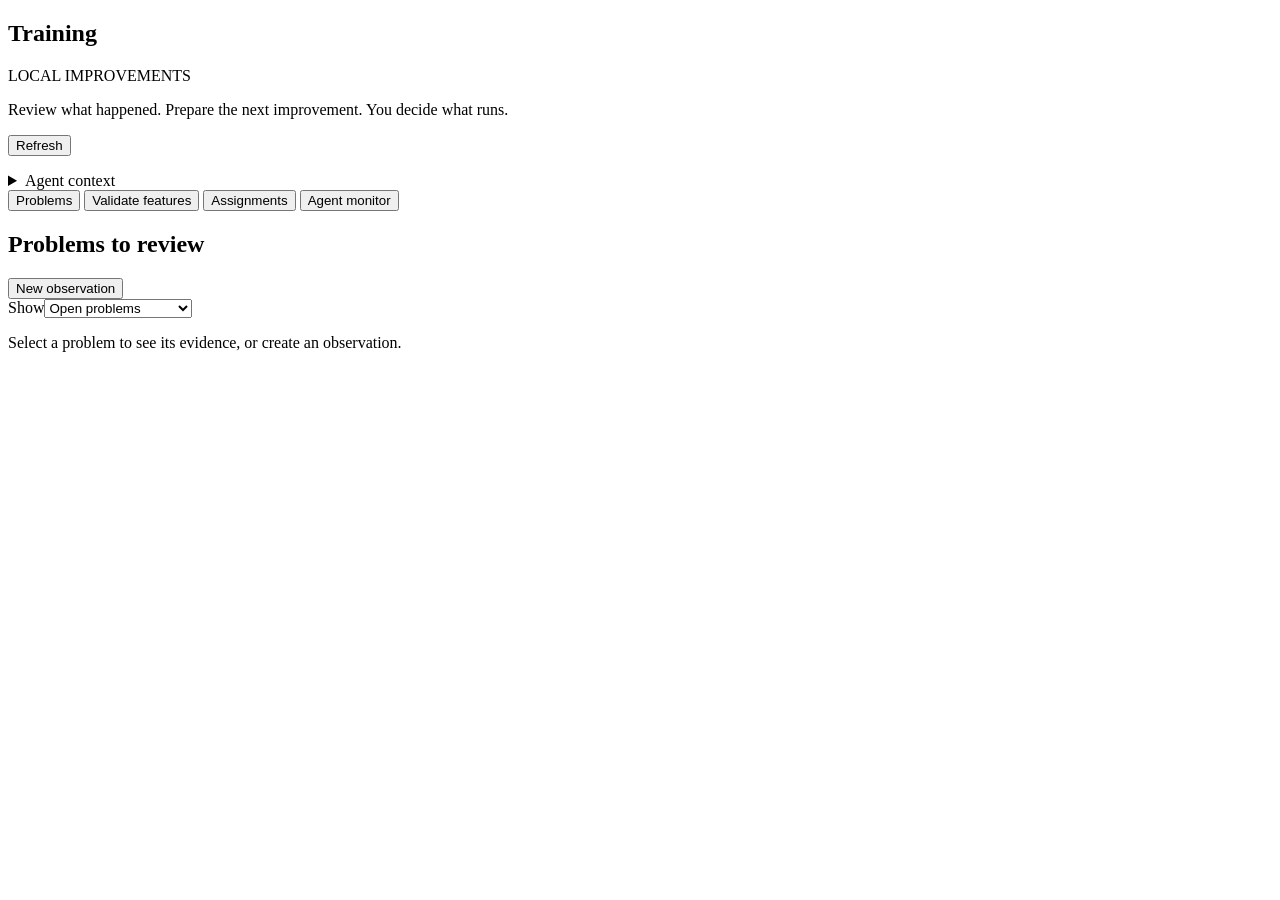
==== overlay/training.html @ 7f682bf0 "feat: improve agent monitor handoffs" ====
<!doctype html>
<html lang="en"><head><meta charset="utf-8"><meta name="viewport" content="width=device-width,initial-scale=1"><title>Jarvis Training</title><link rel="stylesheet" href="/style.css"><link rel="stylesheet" href="/training.css"></head><body><main><section id="training-view" aria-label="Training mode">
<header class="training-header"><h1>Training</h1><span class="muted">LOCAL IMPROVEMENTS</span></header>
<p class="muted">Review what happened. Prepare the next improvement. You decide what runs.</p>
<div class="training-header"><span id="train-version"></span><button id="train-refresh" type="button">Refresh</button></div>
<p id="train-message" role="status" aria-live="polite"></p>
<div id="train-metrics" class="metric-grid"></div>
<p id="train-period" class="muted"></p>
<details><summary>Agent context</summary><div id="train-context"></div><pre id="train-session"></pre></details>
<nav class="training-nav" aria-label="Training sections">
<button id="train-nav-problems" type="button" aria-pressed="true">Problems</button>
<button id="train-nav-validate" type="button" aria-pressed="false">Validate features</button>
<button id="train-nav-work" type="button" aria-pressed="false">Assignments</button>
<button id="train-nav-agents" type="button" aria-pressed="false">Agent monitor</button>
</nav>
<section id="train-panel-problems">
<div class="training-header"><h2>Problems to review</h2><button id="train-new" type="button">New observation</button></div>
<label for="train-filter">Show</label><select id="train-filter"><option value="open">Open problems</option><option value="done">Done</option><option value="dismissed">Dismissed</option><option value="all">All retained problems</option></select>
<p id="train-problem-count" class="muted"></p>
<div class="problem-layout"><div id="train-problems" class="training-list"></div>
<section id="train-detail"><p id="train-detail-hint" class="muted">Select a problem to see its evidence, or create an observation.</p>
<form id="problem-form" hidden>
<h2>Problem details</h2>
<label for="train-problem-title">Title</label><input id="train-problem-title" maxlength="140" required>
<div class="problem-fields">
<label>Priority<select id="train-problem-priority"><option>P0</option><option>P1</option><option selected>P2</option><option>P3</option></select></label>
<label>Area<select id="train-problem-area"><option>overlay</option><option>brain</option><option>actions</option><option>skills</option><option>docs</option></select></label>
<label>Status<select id="train-problem-status"><option>open</option><option>done</option><option>dismissed</option></select></label>
</div>
<label for="train-problem-notes">Notes / expected outcome</label><textarea id="train-problem-notes" maxlength="1200"></textarea>
<h3>Original evidence</h3><pre id="train-problem-context"></pre>
<div class="problem-actions"><button type="submit" id="train-save">Save</button><button type="button" id="train-discard">Discard edits / reload</button><button type="button" id="train-generate">Save &amp; generate agent assignment</button></div>
</form></section></div>
</section>
<section id="train-panel-work" hidden>
<div class="training-header"><h2>Assignments</h2><button id="assign-new" type="button">New assignment</button></div>
<p class="muted">Review the queue, refine a brief, then hand it off. Saving prepares work; it does not claim an assignment.</p>
<div class="assignment-layout"><aside><label for="assign-filter">Queue status</label><select id="assign-filter"><option value="all">All queued work</option><option value="queued">Queued</option><option value="in_progress">In progress</option><option value="blocked">Blocked</option></select><p id="assign-count" class="muted"></p><div id="train-assignments" class="training-list"></div></aside>
<section><p id="assign-hint" class="muted">Select an assignment to inspect its brief, or start a new draft.</p>
<form id="assignment-form" hidden>
<h2 id="assign-heading">New assignment</h2><p id="assign-status" class="muted"></p>
<fieldset id="assign-fields">
<label for="assign-problem">Linked problem (new assignments)</label><select id="assign-problem"><option value="">No linked problem</option></select>
<p id="assign-source" class="muted"></p>
<label for="assign-title">Title</label><input id="assign-title" maxlength="140" required>
<div class="problem-fields"><label>Area<select id="assign-area"><option>overlay</option><option>brain</option><option>actions</option><option>skills</option><option>docs</option></select></label><label>Priority<select id="assign-priority"><option>P0</option><option>P1</option><option selected>P2</option><option>P3</option></select></label></div>
<label for="assign-goal">Goal / expected outcome</label><textarea id="assign-goal" maxlength="1400" required></textarea>
<label for="assign-notes">Human comments / evidence</label><textarea id="assign-notes" maxlength="1200"></textarea>
<label for="assign-checklist">Verification checklist (one - [ ] step per line)</label><textarea id="assign-checklist" maxlength="1400" required></textarea>
<label for="assign-allowed_paths">Likely paths (optional hint, not a gate)</label><input id="assign-allowed_paths" maxlength="600">
<label for="assign-forbidden_paths">Paths to flag (optional hint, not a gate)</label><input id="assign-forbidden_paths" maxlength="600">
<label for="assign-out_of_scope">Out of scope</label><textarea id="assign-out_of_scope" maxlength="1200" required></textarea>
<div id="assign-generation"><h3>Draft assistance</h3>
<label for="assign-generator">Generate with</label><select id="assign-generator"><option value="local">Local Ollama model</option><option value="agent">On-machine coding agent — copy / paste</option></select>
<p id="assign-generation-note" class="muted">Generate uses the configured downloaded local model. Review its draft before saving.</p>
<button id="assign-generate" type="button">Generate draft</button>
<div id="assign-agent-import" hidden><label for="assign-agent-prompt">Prompt to paste into your chosen agent</label><textarea id="assign-agent-prompt" readonly></textarea><button id="assign-copy-prompt" type="button">Copy prompt</button>
<label for="assign-import-json">Paste the agent’s JSON draft</label><textarea id="assign-import-json" maxlength="8000"></textarea><button id="assign-import" type="button">Import into form</button></div></div>
<button id="assign-save" type="submit">Preview Save / Add</button>
</fieldset>
<div class="problem-actions"><button id="assign-reload" type="button">Discard edits / reload</button><button id="assign-handoff" type="button" disabled>Hand off to agent</button></div>
<details><summary>Current full brief and original context</summary><pre id="assign-body"></pre></details>
</form></section></div></section>
<section id="train-panel-agents" hidden>
<h2>Agent monitor</h2><p class="muted">Local slots describe intended work and open a real, visible window — never a hidden background job.</p>
<div class="assignment-layout"><aside>
<h3>Now working</h3><div id="agent-active" class="active-work" aria-live="polite"></div>
<h3>Agent slots</h3>
<div id="train-agents" class="training-list"></div>
<h3>Queue board</h3><p class="muted">Live disk QUEUE, not a separate claim.</p><div id="agent-board" class="training-list"></div>
</aside>
<section>
<p id="agent-hint" class="muted">Select an agent slot to inspect it, or prepare one below.</p>
<div id="agent-detail" hidden>
<h3 id="agent-heading"></h3>
<p id="agent-status" class="muted"></p>
<p id="agent-effort-summary" class="muted"></p>
<p id="agent-current"></p>
<p id="agent-queued"></p>
<p id="agent-handoff" class="muted"></p>
<button id="agent-open-window" type="button">Open / focus visible window</button>
<button id="agent-toggle-status" type="button">Mark slot idle</button>
<p id="agent-status-note" class="muted"></p>
</div>
<div class="training-fields">
<label for="train-slot">Prepare for</label><select id="train-slot"><option value="new">New agent slot</option></select>
<label for="train-agent-label">New slot name</label><input id="train-agent-label" maxlength="60" value="My coding agent">
<label for="train-kind">New slot type</label><select id="train-kind"><option value="claude-code">Claude Code</option><option value="cursor">Cursor / Codex</option><option value="human">Human</option></select>
<label for="train-effort">Codex reasoning depth</label><select id="train-effort" disabled><option value="">Use Codex config</option><option value="low">Low</option><option value="medium">Medium</option><option value="high">High</option><option value="xhigh">Ultra (xhigh)</option></select>
<span></span><p id="agent-effort-help" class="muted field-help">This launcher does not control reasoning depth for this slot type.</p>
<label for="train-mode">Delivery</label><select id="train-mode"><option value="now">Open visible window now</option><option value="queue">Save in local queue for later</option></select>
<span></span><p id="agent-delivery-help" class="muted field-help"></p>
</div>
<form id="work-form"><label for="train-assignment">Work on assignment</label><select id="train-assignment"></select>
<label for="train-template">Prompt</label><select id="train-template"><option value="NEW_AGENT">New agent — cold start</option><option value="CONTINUE">Continue an existing chat</option></select>
<button type="submit">Preview handoff</button></form>
</section></div>
</section>
<section id="train-preview" hidden><h2>Review changes</h2><p id="train-preview-message"></p><pre id="train-preview-files" tabindex="0"></pre><button id="train-confirm" type="button">Confirm — write these files</button><button id="train-cancel" type="button">Cancel</button></section>
<section id="train-result" hidden><h2>Prepared locally</h2><p id="train-result-message"></p><textarea id="train-handoff" readonly aria-label="Paste-ready handoff"></textarea><button id="train-copy" type="button">Copy handoff</button><pre id="train-paths"></pre></section>
<section id="train-panel-validate" hidden><section id="validation-root" aria-label="Validate features">
<h2>Validate features</h2><p class="muted">Human checks complement automated tests. Follow the steps yourself; no desktop actions run from this panel.</p>
<label class="validation-toggle"><input id="validation-show-all" type="checkbox"> Include previously validated features</label>
<p id="validation-count"></p><div id="validation-list" class="training-list"></div>
<section id="validation-guide" hidden><h2 id="validation-title"></h2><p id="validation-version" class="muted"></p>
<div id="validation-steps"></div><h3>Expected outcome</h3><p id="validation-expected"></p>
<label for="validation-notes">What actually happened / notes</label><textarea id="validation-notes" maxlength="1200"></textarea>
<label for="validation-run">Evidence run id (optional — leave blank if you don't have one)</label><input id="validation-run" maxlength="80" placeholder="Auto-filled by Run this step, or paste one from chat's Open console">
<div class="validation-buttons"><button id="validation-verify" type="button" disabled>Verify — preview result</button><button id="validation-fail" type="button">Fail — preview result</button></div>
<p id="validation-last" class="muted"></p><button id="validation-report" type="button" hidden>Draft bug report in chat</button><a id="validation-open-chat" href="/jarvis-overlay" target="_blank" hidden>Open prepared draft in chat</a>
</section></section>
</section>
</section>
</main><script src="/training-api.js"></script><script src="/training.js"></script><script src="/assignments.js"></script><script src="/agents.js"></script><script src="/validation.js"></script></body></html>
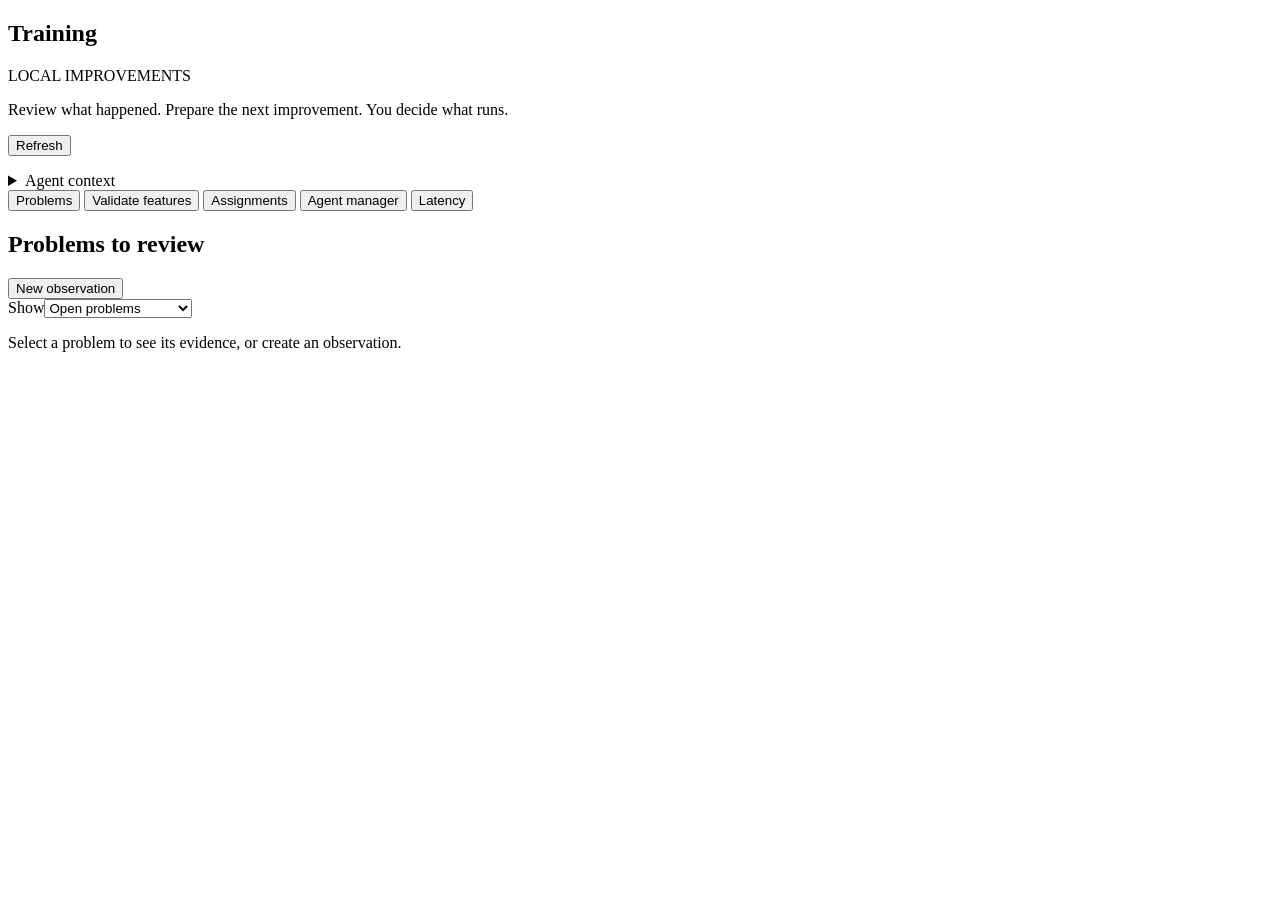
==== commit 8a4e9c40: "A-034: Training Latency Profiler UI (ADR-053) History bars use meaningful_response_latency, not TTFT" ====
--- a/overlay/training.html
+++ b/overlay/training.html
@@ -11,7 +11,8 @@
 <button id="train-nav-problems" type="button" aria-pressed="true">Problems</button>
 <button id="train-nav-validate" type="button" aria-pressed="false">Validate features</button>
 <button id="train-nav-work" type="button" aria-pressed="false">Assignments</button>
-<button id="train-nav-agents" type="button" aria-pressed="false">Agent monitor</button>
+<button id="train-nav-agents" type="button" aria-pressed="false">Agent manager</button>
+<button id="train-nav-latency" type="button" aria-pressed="false">Latency</button>
 </nav>
 <section id="train-panel-problems">
 <div class="training-header"><h2>Problems to review</h2><button id="train-new" type="button">New observation</button></div>
@@ -49,6 +50,9 @@
 <label for="assign-checklist">Verification checklist (one - [ ] step per line)</label><textarea id="assign-checklist" maxlength="1400" required></textarea>
 <label for="assign-allowed_paths">Likely paths (optional hint, not a gate)</label><input id="assign-allowed_paths" maxlength="600">
 <label for="assign-forbidden_paths">Paths to flag (optional hint, not a gate)</label><input id="assign-forbidden_paths" maxlength="600">
+<label for="assign-blocked_by">Blocked by (optional, comma-separated A-### ids or "none")</label><input id="assign-blocked_by" maxlength="200" placeholder="none">
+<label for="assign-gate">Gate label (optional, e.g. control-plane)</label><input id="assign-gate" maxlength="60" placeholder="none">
+<label for="assign-improvement">Improvement (optional, IMP-### link into docs/ledger/)</label><input id="assign-improvement" maxlength="20" placeholder="none">
 <label for="assign-out_of_scope">Out of scope</label><textarea id="assign-out_of_scope" maxlength="1200" required></textarea>
 <div id="assign-generation"><h3>Draft assistance</h3>
 <label for="assign-generator">Generate with</label><select id="assign-generator"><option value="local">Local Ollama model</option><option value="agent">On-machine coding agent — copy / paste</option></select>
@@ -62,14 +66,9 @@
 <details><summary>Current full brief and original context</summary><pre id="assign-body"></pre></details>
 </form></section></div></section>
 <section id="train-panel-agents" hidden>
-<h2>Agent monitor</h2><p class="muted">Local slots describe intended work and open a real, visible window — never a hidden background job.</p>
-<div class="assignment-layout"><aside>
-<h3>Now working</h3><div id="agent-active" class="active-work" aria-live="polite"></div>
-<h3>Agent slots</h3>
-<div id="train-agents" class="training-list"></div>
-<h3>Queue board</h3><p class="muted">Live disk QUEUE, not a separate claim.</p><div id="agent-board" class="training-list"></div>
-</aside>
-<section>
+<h2>Agent manager</h2><p class="muted">Every agent stays visible. Queued work may open/focus its window and prepare a handoff, but Jarvis never pastes or submits it.</p>
+<h3>Agents</h3><div id="train-agents" class="agent-tiles" aria-live="polite"></div>
+<div class="agent-manager-grid"><section>
 <p id="agent-hint" class="muted">Select an agent slot to inspect it, or prepare one below.</p>
 <div id="agent-detail" hidden>
 <h3 id="agent-heading"></h3>
@@ -82,19 +81,39 @@
 <button id="agent-toggle-status" type="button">Mark slot idle</button>
 <p id="agent-status-note" class="muted"></p>
 </div>
+<h3>Available work</h3><p class="muted">Computed from Blocked-by, area, parallel policy and live assignment status.</p>
+<div id="agent-available" class="training-list"></div>
 <div class="training-fields">
-<label for="train-slot">Prepare for</label><select id="train-slot"><option value="new">New agent slot</option></select>
+<label for="train-slot">Assign to</label><select id="train-slot"><option value="new">+ New agent</option></select>
 <label for="train-agent-label">New slot name</label><input id="train-agent-label" maxlength="60" value="My coding agent">
 <label for="train-kind">New slot type</label><select id="train-kind"><option value="claude-code">Claude Code</option><option value="cursor">Cursor / Codex</option><option value="human">Human</option></select>
 <label for="train-effort">Codex reasoning depth</label><select id="train-effort" disabled><option value="">Use Codex config</option><option value="low">Low</option><option value="medium">Medium</option><option value="high">High</option><option value="xhigh">Ultra (xhigh)</option></select>
 <span></span><p id="agent-effort-help" class="muted field-help">This launcher does not control reasoning depth for this slot type.</p>
-<label for="train-mode">Delivery</label><select id="train-mode"><option value="now">Open visible window now</option><option value="queue">Save in local queue for later</option></select>
+<label for="train-mode">When</label><select id="train-mode"><option value="now">Start visibly now</option><option value="queue">Add to this agent's queue</option></select>
 <span></span><p id="agent-delivery-help" class="muted field-help"></p>
 </div>
 <form id="work-form"><label for="train-assignment">Work on assignment</label><select id="train-assignment"></select>
-<label for="train-template">Prompt</label><select id="train-template"><option value="NEW_AGENT">New agent — cold start</option><option value="CONTINUE">Continue an existing chat</option></select>
-<button type="submit">Preview handoff</button></form>
-</section></div>
+<details class="agent-advanced"><summary>Advanced prompt override</summary><label for="train-template">Prompt mode</label><select id="train-template"><option value="AUTO">Automatic (recommended)</option><option value="NEW_AGENT">New agent — cold start</option><option value="CONTINUE">Continue an existing chat</option></select></details>
+<button type="submit">Preview assignment</button></form>
+</section><aside><h3>Now working</h3><div id="agent-active" class="active-work"></div><h3>Live queue</h3><div id="agent-board" class="training-list"></div></aside></div>
+</section>
+<section id="train-panel-latency" hidden>
+<h2>Latency</h2>
+<p class="muted">How a turn felt: submit → first meaningful paint. Bars are <strong>meaningful_response_latency</strong>, not TTFT. Timings only — no prompts.</p>
+<div class="latency-layout">
+<aside>
+<div class="training-header"><h3>Recent interactions</h3><button id="latency-refresh" type="button">Reload traces</button></div>
+<p id="latency-count" class="muted"></p>
+<div id="latency-list" class="training-list"></div>
+</aside>
+<section>
+<p id="latency-hint" class="muted">Select a bar to see where time went.</p>
+<div id="latency-inspector" hidden>
+<p id="latency-meta" class="muted"></p>
+<div id="latency-waterfall"></div>
+</div>
+</section>
+</div>
 </section>
 <section id="train-preview" hidden><h2>Review changes</h2><p id="train-preview-message"></p><pre id="train-preview-files" tabindex="0"></pre><button id="train-confirm" type="button">Confirm — write these files</button><button id="train-cancel" type="button">Cancel</button></section>
 <section id="train-result" hidden><h2>Prepared locally</h2><p id="train-result-message"></p><textarea id="train-handoff" readonly aria-label="Paste-ready handoff"></textarea><button id="train-copy" type="button">Copy handoff</button><pre id="train-paths"></pre></section>
@@ -111,4 +130,4 @@
 </section></section>
 </section>
 </section>
-</main><script src="/training-api.js"></script><script src="/training.js"></script><script src="/assignments.js"></script><script src="/agents.js"></script><script src="/validation.js"></script></body></html>
+</main><script src="/training-api.js"></script><script src="/training.js"></script><script src="/assignments.js"></script><script src="/agents.js"></script><script src="/validation.js"></script><script src="/latency.js"></script></body></html>
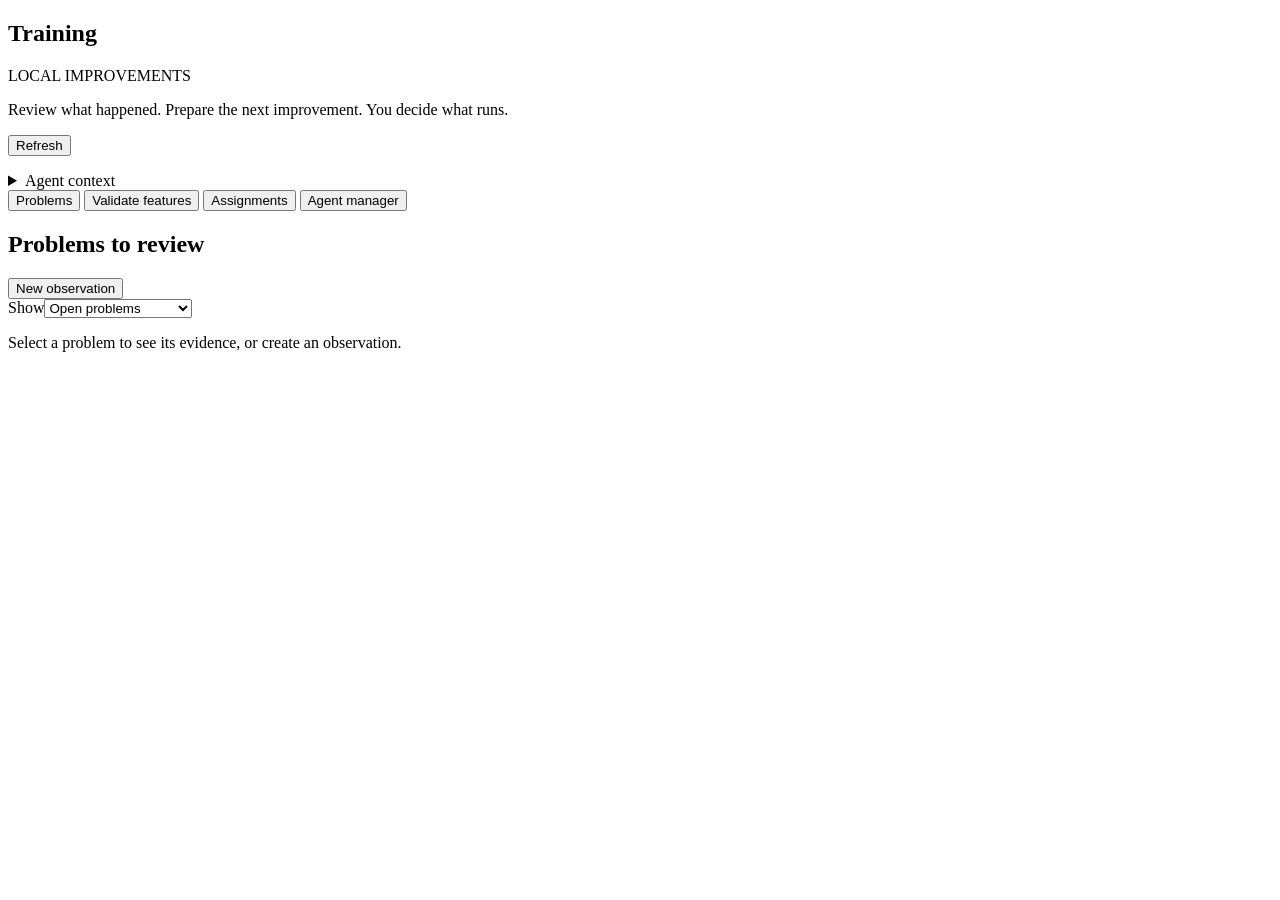
==== commit 42d5fbe8: "feat(training): add visible per-agent auto-queues" ====
--- a/overlay/training.html
+++ b/overlay/training.html
@@ -12,7 +12,6 @@
 <button id="train-nav-validate" type="button" aria-pressed="false">Validate features</button>
 <button id="train-nav-work" type="button" aria-pressed="false">Assignments</button>
 <button id="train-nav-agents" type="button" aria-pressed="false">Agent manager</button>
-<button id="train-nav-latency" type="button" aria-pressed="false">Latency</button>
 </nav>
 <section id="train-panel-problems">
 <div class="training-header"><h2>Problems to review</h2><button id="train-new" type="button">New observation</button></div>
@@ -97,24 +96,6 @@
 <button type="submit">Preview assignment</button></form>
 </section><aside><h3>Now working</h3><div id="agent-active" class="active-work"></div><h3>Live queue</h3><div id="agent-board" class="training-list"></div></aside></div>
 </section>
-<section id="train-panel-latency" hidden>
-<h2>Latency</h2>
-<p class="muted">How a turn felt: submit → first meaningful paint. Bars are <strong>meaningful_response_latency</strong>, not TTFT. Timings only — no prompts.</p>
-<div class="latency-layout">
-<aside>
-<div class="training-header"><h3>Recent interactions</h3><button id="latency-refresh" type="button">Reload traces</button></div>
-<p id="latency-count" class="muted"></p>
-<div id="latency-list" class="training-list"></div>
-</aside>
-<section>
-<p id="latency-hint" class="muted">Select a bar to see where time went.</p>
-<div id="latency-inspector" hidden>
-<p id="latency-meta" class="muted"></p>
-<div id="latency-waterfall"></div>
-</div>
-</section>
-</div>
-</section>
 <section id="train-preview" hidden><h2>Review changes</h2><p id="train-preview-message"></p><pre id="train-preview-files" tabindex="0"></pre><button id="train-confirm" type="button">Confirm — write these files</button><button id="train-cancel" type="button">Cancel</button></section>
 <section id="train-result" hidden><h2>Prepared locally</h2><p id="train-result-message"></p><textarea id="train-handoff" readonly aria-label="Paste-ready handoff"></textarea><button id="train-copy" type="button">Copy handoff</button><pre id="train-paths"></pre></section>
 <section id="train-panel-validate" hidden><section id="validation-root" aria-label="Validate features">
@@ -130,4 +111,4 @@
 </section></section>
 </section>
 </section>
-</main><script src="/training-api.js"></script><script src="/training.js"></script><script src="/assignments.js"></script><script src="/agents.js"></script><script src="/validation.js"></script><script src="/latency.js"></script></body></html>
+</main><script src="/training-api.js"></script><script src="/training.js"></script><script src="/assignments.js"></script><script src="/agents.js"></script><script src="/validation.js"></script></body></html>
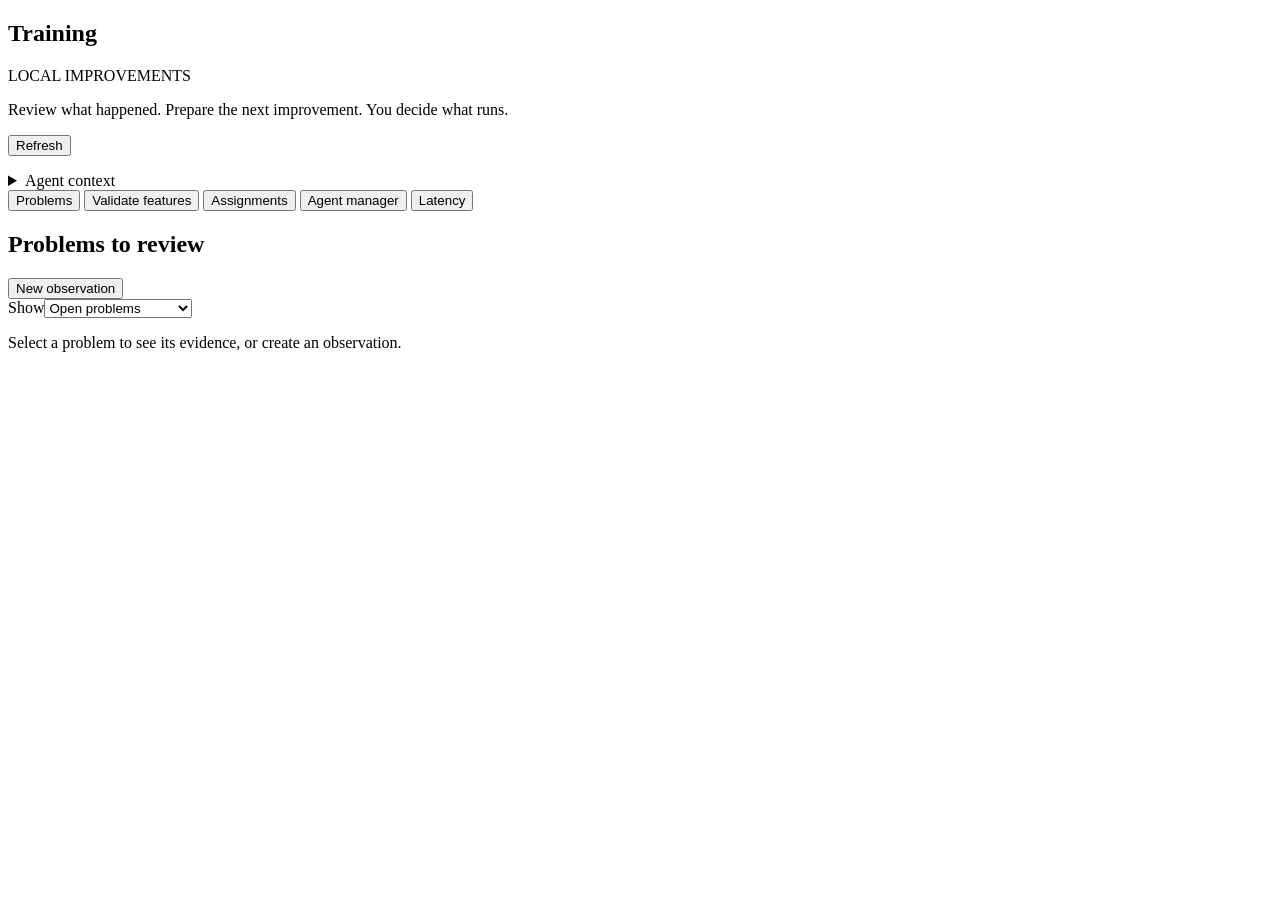
==== commit 95dc24e8: "Merge pull request #30 from Avdbergnmf/cursor/a034-training-latency-ui-a468 A-034: Training Latency " ====
--- a/overlay/training.html
+++ b/overlay/training.html
@@ -12,6 +12,7 @@
 <button id="train-nav-validate" type="button" aria-pressed="false">Validate features</button>
 <button id="train-nav-work" type="button" aria-pressed="false">Assignments</button>
 <button id="train-nav-agents" type="button" aria-pressed="false">Agent manager</button>
+<button id="train-nav-latency" type="button" aria-pressed="false">Latency</button>
 </nav>
 <section id="train-panel-problems">
 <div class="training-header"><h2>Problems to review</h2><button id="train-new" type="button">New observation</button></div>
@@ -96,6 +97,24 @@
 <button type="submit">Preview assignment</button></form>
 </section><aside><h3>Now working</h3><div id="agent-active" class="active-work"></div><h3>Live queue</h3><div id="agent-board" class="training-list"></div></aside></div>
 </section>
+<section id="train-panel-latency" hidden>
+<h2>Latency</h2>
+<p class="muted">How a turn felt: submit → first meaningful paint. Bars are <strong>meaningful_response_latency</strong>, not TTFT. Timings only — no prompts.</p>
+<div class="latency-layout">
+<aside>
+<div class="training-header"><h3>Recent interactions</h3><button id="latency-refresh" type="button">Reload traces</button></div>
+<p id="latency-count" class="muted"></p>
+<div id="latency-list" class="training-list"></div>
+</aside>
+<section>
+<p id="latency-hint" class="muted">Select a bar to see where time went.</p>
+<div id="latency-inspector" hidden>
+<p id="latency-meta" class="muted"></p>
+<div id="latency-waterfall"></div>
+</div>
+</section>
+</div>
+</section>
 <section id="train-preview" hidden><h2>Review changes</h2><p id="train-preview-message"></p><pre id="train-preview-files" tabindex="0"></pre><button id="train-confirm" type="button">Confirm — write these files</button><button id="train-cancel" type="button">Cancel</button></section>
 <section id="train-result" hidden><h2>Prepared locally</h2><p id="train-result-message"></p><textarea id="train-handoff" readonly aria-label="Paste-ready handoff"></textarea><button id="train-copy" type="button">Copy handoff</button><pre id="train-paths"></pre></section>
 <section id="train-panel-validate" hidden><section id="validation-root" aria-label="Validate features">
@@ -111,4 +130,4 @@
 </section></section>
 </section>
 </section>
-</main><script src="/training-api.js"></script><script src="/training.js"></script><script src="/assignments.js"></script><script src="/agents.js"></script><script src="/validation.js"></script></body></html>
+</main><script src="/training-api.js"></script><script src="/training.js"></script><script src="/assignments.js"></script><script src="/agents.js"></script><script src="/validation.js"></script><script src="/latency.js"></script></body></html>
